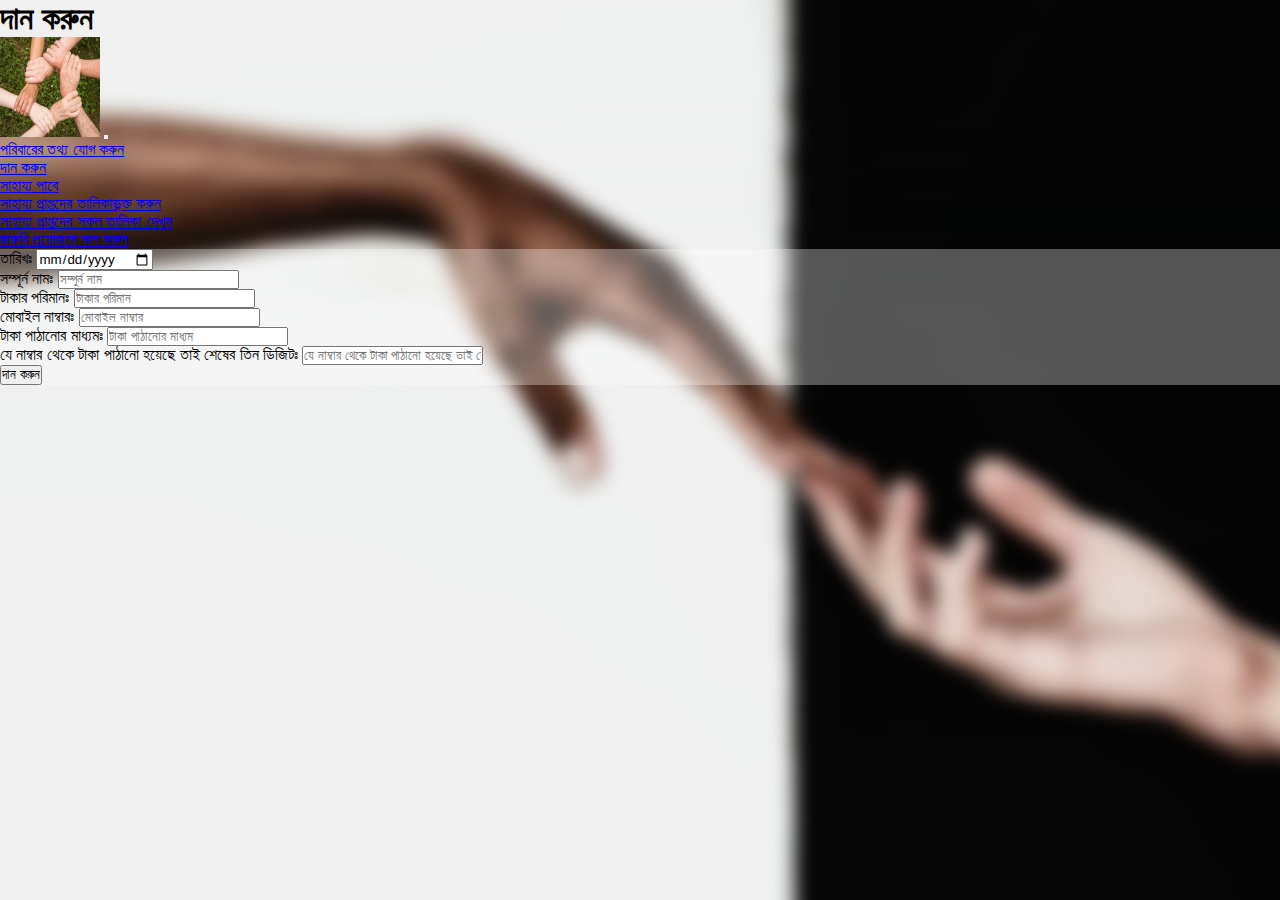
==== donate.html @ 592f37b3 "Add files via upload" ====
<!DOCTYPE html>
<html lang="en">
<head>
  <meta charset="UTF-8">
  <meta http-equiv="X-UA-Compatible" content="IE=edge">
  <meta name="viewport" content="width=device-width, initial-scale=1.0">
  <link rel="shortcut icon" href="./Assets/image/favicon.png" type="image/x-icon">
  <title>দান করুন</title>
  <link href="https://cdn.jsdelivr.net/npm/bootstrap@5.3.0-alpha3/dist/css/bootstrap.min.css" rel="stylesheet" integrity="sha384-KK94CHFLLe+nY2dmCWGMq91rCGa5gtU4mk92HdvYe+M/SXH301p5ILy+dN9+nJOZ" crossorigin="anonymous">
  <script src="https://cdn.jsdelivr.net/npm/bootstrap@5.3.0-alpha3/dist/js/bootstrap.bundle.min.js" integrity="sha384-ENjdO4Dr2bkBIFxQpeoTz1HIcje39Wm4jDKdf19U8gI4ddQ3GYNS7NTKfAdVQSZe" crossorigin="anonymous"></script>
  <link rel="stylesheet" href="./style.css">
</head>
<body>

  <div class="loaderWrap">
    <div class="spinner-border"></div>
  </div>

  <header>
    <div class="container">
      <div class="brand d-flex justify-content-center align-content-center pt-3">
        <h1 class="text-center btn btn-danger fs-1">দান করুন</h1>
      </div>
    </div>
  </header>
  <section>
    <div class="container-fluid">
      <nav class="navbar navbar-expand-lg bg-body-tertiary">
        <div class="container-fluid">
          <a class="navbar-brand fs-1" href="./index.html"><img class="rounded-circle" src="./Assets/image/logo.jpg" alt="logo" style="width:100px"></a>
          <button class="navbar-toggler" type="button" data-bs-toggle="collapse" data-bs-target="#navbarSupportedContent" aria-controls="navbarSupportedContent" aria-expanded="false" aria-label="Toggle navigation">
            <span class="navbar-toggler-icon"></span>
          </button>
          <div class="collapse navbar-collapse" id="navbarSupportedContent">
            <ul class="navbar-nav me-auto mb-2 mb-lg-0">
              <li class="nav-item me-2 mb-2">
                <a class="btn btn-success fs-4" href="./family_data_add.html">পরিবারের তথ্য যোগ করুন</a>
              </li>
              <li class="nav-item me-2 mb-2">
                <a class="btn btn-danger fs-4" href="./donate.html">দান করুন</a>
              </li>
              <li class="nav-item me-2 mb-2">
                <a class="btn btn-warning fs-4" href="./get_help.html">সাহায্য পাবে</a>
              </li>
              <li class="nav-item me-2 mb-2">
                <a class="btn btn-info fs-4" href="./helped_family_listing.html">সাহায্য প্রাপ্তদের তালিকাভুক্ত করুন</a>
              </li>
              <li class="nav-item me-2 mb-2">
                <a class="btn btn-primary fs-4" href="./list_helped_people.html">সাহায্য প্রাপ্তদের সকল তালিকা দেখুন</a>
              </li>
            </ul>
            <div class="emergency mb-2">
              <div><a href="tel:018232223" class="btn btn-danger fs-4">জরুরি প্রয়োজনে কল করুন</a></div>
            </div>
          </div>
        </div>
      </nav>
    </div>
  </section>

  <section>
    <div class="container p-3">
      <form action="https://sheetdb.io/api/v1/r9idtakig9x8w" method="post" id="sheetdb-form">
        <div class="formwrap p-4 rounded">
          <div class="mb-3">
            <label for="date" class="form-label fs-4">তারিখঃ</label>
            <input type="date" class="form-control" id="date" name="data[Date]" placeholder="তারিখ" required>
            
          </div>
          <div class="mb-3">
            <label for="fullname" class="form-label fs-4">সম্পূর্ন নামঃ</label>
            <input type="text" class="form-control" id="fullname" name="data[Full Name]" placeholder="সম্পূর্ন নাম">
            
          </div>
          <div class="mb-3">
            <label for="amount" class="form-label fs-4">টাকার পরিমানঃ</label>
            <input type="number" class="form-control" id="amount" name="data[Money Amount]" placeholder="টাকার পরিমান" required>
            
          </div>
          <div class="mb-3">
            <label for="mobile" class="form-label fs-4">মোবাইল নাম্বারঃ</label>
            <input type="number" class="form-control" id="mobile" name="data[Mobile Number]" placeholder="মোবাইল নাম্বার">
            
          </div>
          <div class="mb-3">
            <label for="method" class="form-label fs-4">টাকা পাঠানোর মাধ্যমঃ</label>
            <input type="text" class="form-control" id="method" name="data[Method]" placeholder="টাকা পাঠানোর মাধ্যম" required>
            
          </div>
          <div class="mb-3">
            <label for="lastdigit" class="form-label fs-4">যে নাম্বার থেকে টাকা পাঠানো হয়েছে তাই শেষের তিন ডিজিটঃ</label>
            <input type="number" class="form-control" id="lastdigit" name="data[Last Digit]" placeholder="যে নাম্বার থেকে টাকা পাঠানো হয়েছে তাই শেষের তিন ডিজিট" required>
            
          </div>
          
          <div class="mb-3">
            <div id="addmessage" class="form-text fs-2"></div>
          </div>

          <button type="submit" class="btn btn-primary fs-4">দান করুন</button>
        </div>
      </form>
    </div>
  </section>




  <script>
      const msg = document.getElementById('addmessage');
      const sheetLink = document.getElementById('sheetLink');

      let form = document.getElementById('sheetdb-form');
        form.addEventListener("submit", e => {
          e.preventDefault();
          fetch(form.action, {
              method : "POST",
              body: new FormData(document.getElementById("sheetdb-form")),
          }).then(
              response => response.json()
          ).then((html) => {
            // you can put any JS code here
            
            msg.innerHTML = 'আপনার দানকৃত অর্থ আমাদের ডাটাবেজ এ সফলভাবে সংরক্ষন হয়েছে। আজকের মধ্যে আপনাকে কল করে এটি নিশ্চিত করা হবে। ধন্যবাদ ❤️'

            form.reset();

          });
        });
  </script>

  <script>
    const loader = document.querySelector('.loaderWrap');
    const spin = document.querySelector('.loader>div');
    const body = document.querySelector('body');

    window.addEventListener('load',function(){
      loader.style.display = 'none';
      body.style.overflow = 'initial';
      spin.classList.remove('spinner-border');
    })
    
  </script>

</body>
</html>
---- style.css ----
@import url('https://fonts.maateen.me/bangla/font.css');

* {
  margin: 0px;
  padding: 0px;
  box-sizing: border-box;
  font-family: 'Bangla', sans-serif !important;

}
/* Chrome, Safari, Edge, Opera */
input::-webkit-outer-spin-button,
input::-webkit-inner-spin-button {
  -webkit-appearance: none;
  margin: 0;
}

/* Firefox */
input[type=number] {
  -moz-appearance: textfield;
}
body {
  background-image: url(./Assets/image/webbg.jpg);
  background-repeat: no-repeat;
  background-size: cover;
  background-attachment: fixed;
  overflow: hidden;
}

input,textarea {
  box-shadow: none !important;
}

.formwrap {
  background-color: #ffffff52;
}

.loaderWrap {
  width: 100vw !important;
  height: 100vh !important;
  background: #00000036;
  color: white;
  font-size: 3rem;
  display: grid;
  place-content: center;
  align-items: center;
}
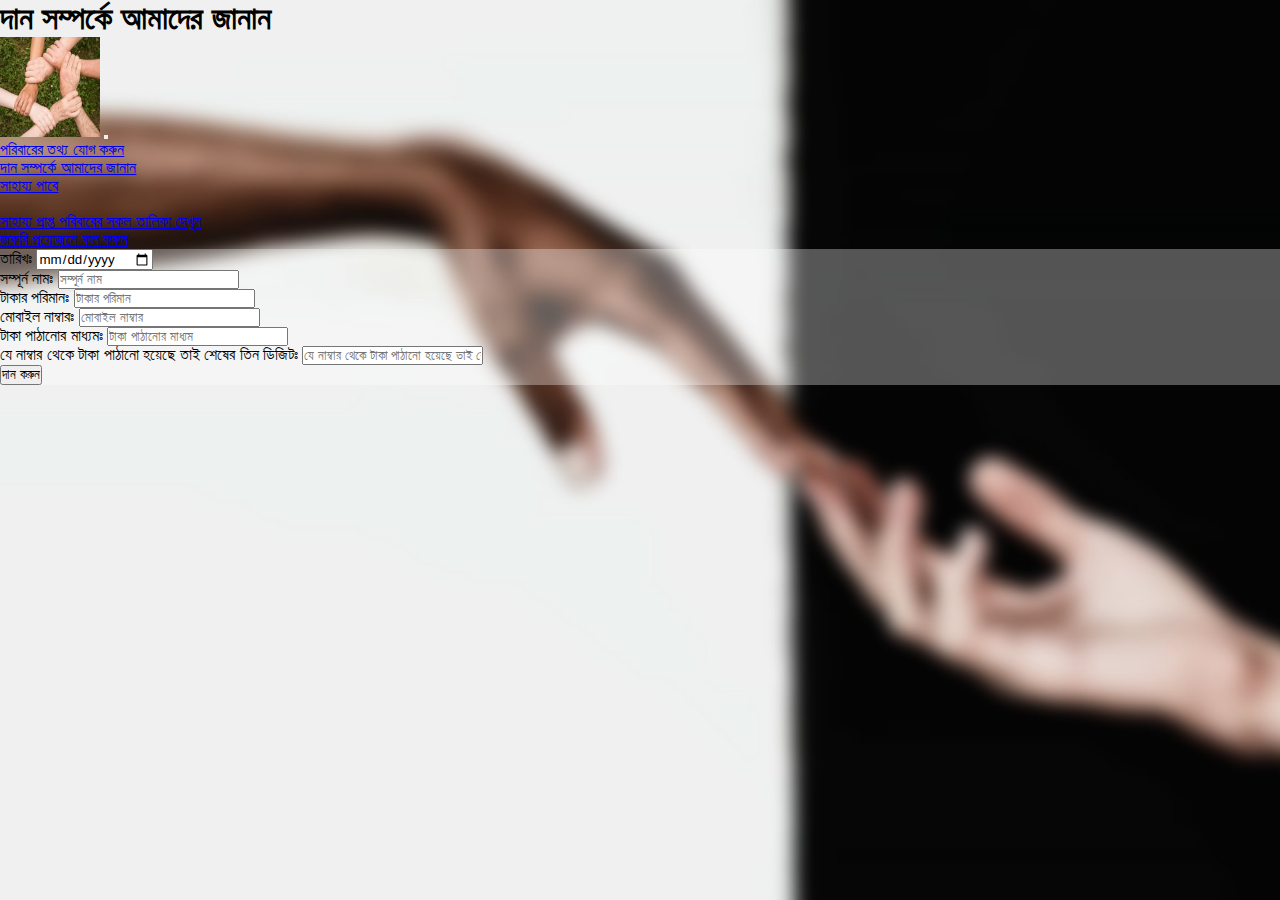
==== commit efbbe91c: "Add files via upload" ====
--- a/donate.html
+++ b/donate.html
@@ -5,7 +5,7 @@
   <meta http-equiv="X-UA-Compatible" content="IE=edge">
   <meta name="viewport" content="width=device-width, initial-scale=1.0">
   <link rel="shortcut icon" href="./Assets/image/favicon.png" type="image/x-icon">
-  <title>দান করুন</title>
+  <title>দান সম্পর্কে আমাদের জানান</title>
   <link href="https://cdn.jsdelivr.net/npm/bootstrap@5.3.0-alpha3/dist/css/bootstrap.min.css" rel="stylesheet" integrity="sha384-KK94CHFLLe+nY2dmCWGMq91rCGa5gtU4mk92HdvYe+M/SXH301p5ILy+dN9+nJOZ" crossorigin="anonymous">
   <script src="https://cdn.jsdelivr.net/npm/bootstrap@5.3.0-alpha3/dist/js/bootstrap.bundle.min.js" integrity="sha384-ENjdO4Dr2bkBIFxQpeoTz1HIcje39Wm4jDKdf19U8gI4ddQ3GYNS7NTKfAdVQSZe" crossorigin="anonymous"></script>
   <link rel="stylesheet" href="./style.css">
@@ -19,7 +19,7 @@
   <header>
     <div class="container">
       <div class="brand d-flex justify-content-center align-content-center pt-3">
-        <h1 class="text-center btn btn-danger fs-1">দান করুন</h1>
+        <h1 class="text-center btn btn-danger fs-1">দান সম্পর্কে আমাদের জানান</h1>
       </div>
     </div>
   </header>
@@ -37,20 +37,19 @@
                 <a class="btn btn-success fs-4" href="./family_data_add.html">পরিবারের তথ্য যোগ করুন</a>
               </li>
               <li class="nav-item me-2 mb-2">
-                <a class="btn btn-danger fs-4" href="./donate.html">দান করুন</a>
+                <a class="btn btn-danger fs-4" href="./donate.html">দান সম্পর্কে আমাদের জানান</a>
               </li>
               <li class="nav-item me-2 mb-2">
                 <a class="btn btn-warning fs-4" href="./get_help.html">সাহায্য পাবে</a>
               </li>
               <li class="nav-item me-2 mb-2">
-                <a class="btn btn-info fs-4" href="./helped_family_listing.html">সাহায্য প্রাপ্তদের তালিকাভুক্ত করুন</a>
               </li>
               <li class="nav-item me-2 mb-2">
-                <a class="btn btn-primary fs-4" href="./list_helped_people.html">সাহায্য প্রাপ্তদের সকল তালিকা দেখুন</a>
+                <a class="btn btn-primary fs-4" href="./list_helped_people.html">সাহায্য প্রাপ্ত পরিবারের সকল তালিকা দেখুন</a>
               </li>
             </ul>
             <div class="emergency mb-2">
-              <div><a href="tel:018232223" class="btn btn-danger fs-4">জরুরি প্রয়োজনে কল করুন</a></div>
+              <div><a href="tel:01968668506" class="btn btn-danger fs-4">জরুরি প্রয়োজনে কল করুন</a></div>
             </div>
           </div>
         </div>
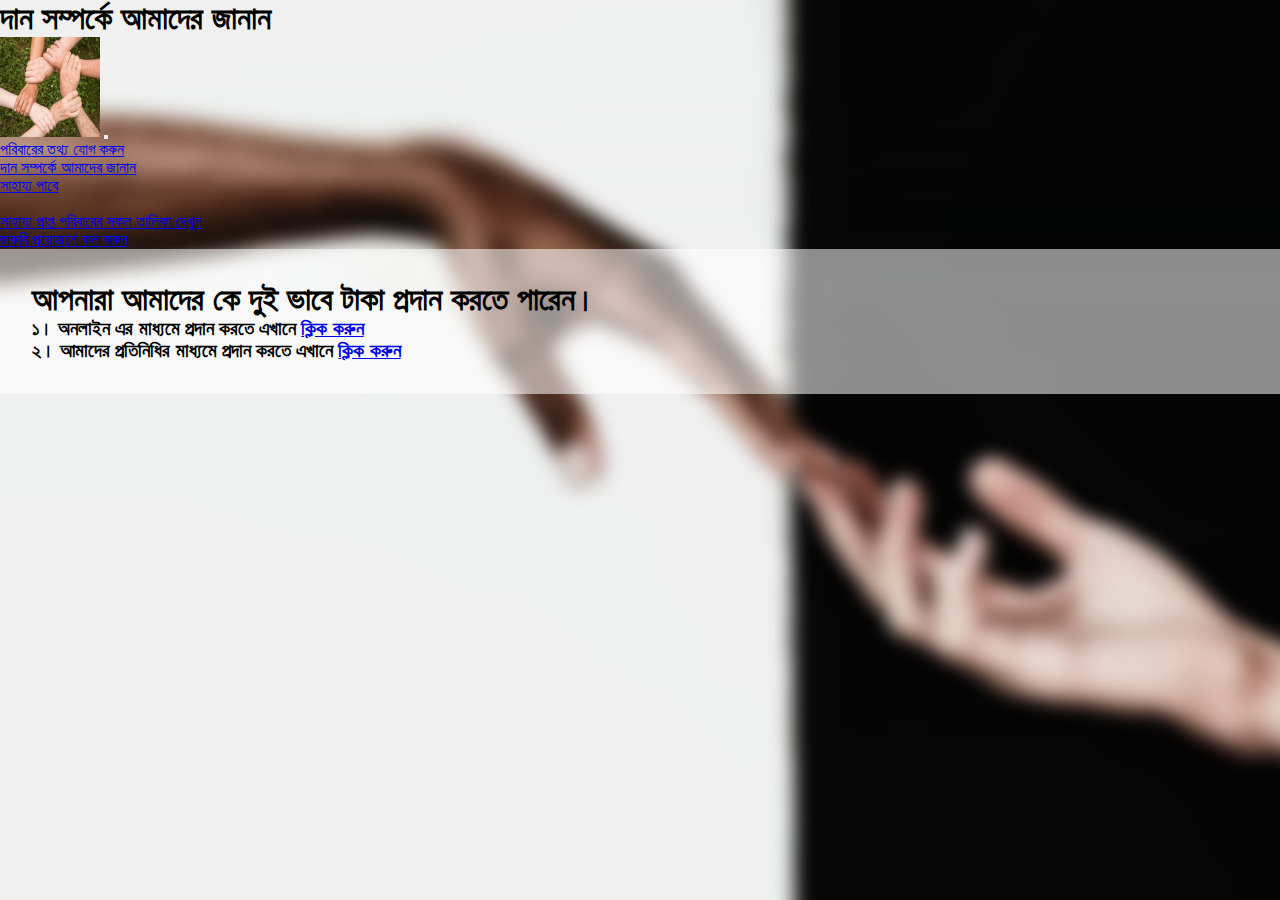
==== commit 9bb51036: "Add files via upload" ====
--- a/donate.html
+++ b/donate.html
@@ -58,50 +58,14 @@
   </section>
 
   <section>
-    <div class="container p-3">
-      <form action="https://sheetdb.io/api/v1/r9idtakig9x8w" method="post" id="sheetdb-form">
-        <div class="formwrap p-4 rounded">
-          <div class="mb-3">
-            <label for="date" class="form-label fs-4">তারিখঃ</label>
-            <input type="date" class="form-control" id="date" name="data[Date]" placeholder="তারিখ" required>
-            
-          </div>
-          <div class="mb-3">
-            <label for="fullname" class="form-label fs-4">সম্পূর্ন নামঃ</label>
-            <input type="text" class="form-control" id="fullname" name="data[Full Name]" placeholder="সম্পূর্ন নাম">
-            
-          </div>
-          <div class="mb-3">
-            <label for="amount" class="form-label fs-4">টাকার পরিমানঃ</label>
-            <input type="number" class="form-control" id="amount" name="data[Money Amount]" placeholder="টাকার পরিমান" required>
-            
-          </div>
-          <div class="mb-3">
-            <label for="mobile" class="form-label fs-4">মোবাইল নাম্বারঃ</label>
-            <input type="number" class="form-control" id="mobile" name="data[Mobile Number]" placeholder="মোবাইল নাম্বার">
-            
-          </div>
-          <div class="mb-3">
-            <label for="method" class="form-label fs-4">টাকা পাঠানোর মাধ্যমঃ</label>
-            <input type="text" class="form-control" id="method" name="data[Method]" placeholder="টাকা পাঠানোর মাধ্যম" required>
-            
-          </div>
-          <div class="mb-3">
-            <label for="lastdigit" class="form-label fs-4">যে নাম্বার থেকে টাকা পাঠানো হয়েছে তাই শেষের তিন ডিজিটঃ</label>
-            <input type="number" class="form-control" id="lastdigit" name="data[Last Digit]" placeholder="যে নাম্বার থেকে টাকা পাঠানো হয়েছে তাই শেষের তিন ডিজিট" required>
-            
-          </div>
-          
-          <div class="mb-3">
-            <div id="addmessage" class="form-text fs-2"></div>
-          </div>
-
-          <button type="submit" class="btn btn-primary fs-4">দান করুন</button>
-        </div>
-      </form>
+    <div class="container">
+      <div class="donatetitle mt-3">
+        <h1>আপনারা আমাদের কে দুই ভাবে টাকা প্রদান করতে পারেন।</h1>
+        <h3>১। অনলাইন এর মাধ্যমে প্রদান করতে এখানে <a href="./online_donate.html">ক্লিক করুন</a></h3>
+        <h3>২। আমাদের প্রতিনিধির মাধ্যমে প্রদান করতে এখানে <a href="./offline_donate.html">ক্লিক করুন</a></h3>
+      </div>
     </div>
   </section>
-
 
 
 
--- a/style.css
+++ b/style.css
@@ -26,7 +26,7 @@
   overflow: hidden;
 }
 
-input,textarea {
+input,textarea,select {
   box-shadow: none !important;
 }
 
@@ -43,4 +43,16 @@
   display: grid;
   place-content: center;
   align-items: center;
+}
+
+.subTitle h3{
+  color: white;
+  background: #ff6347b8;
+  padding: 0.5rem;
+  display: inline-block;
+}
+
+.ourActivity,.ourAim,.donatetitle,.ourProtinidi,.ourProtinidiTable{
+  background: #ffffff8c;
+  padding: 2rem;
 }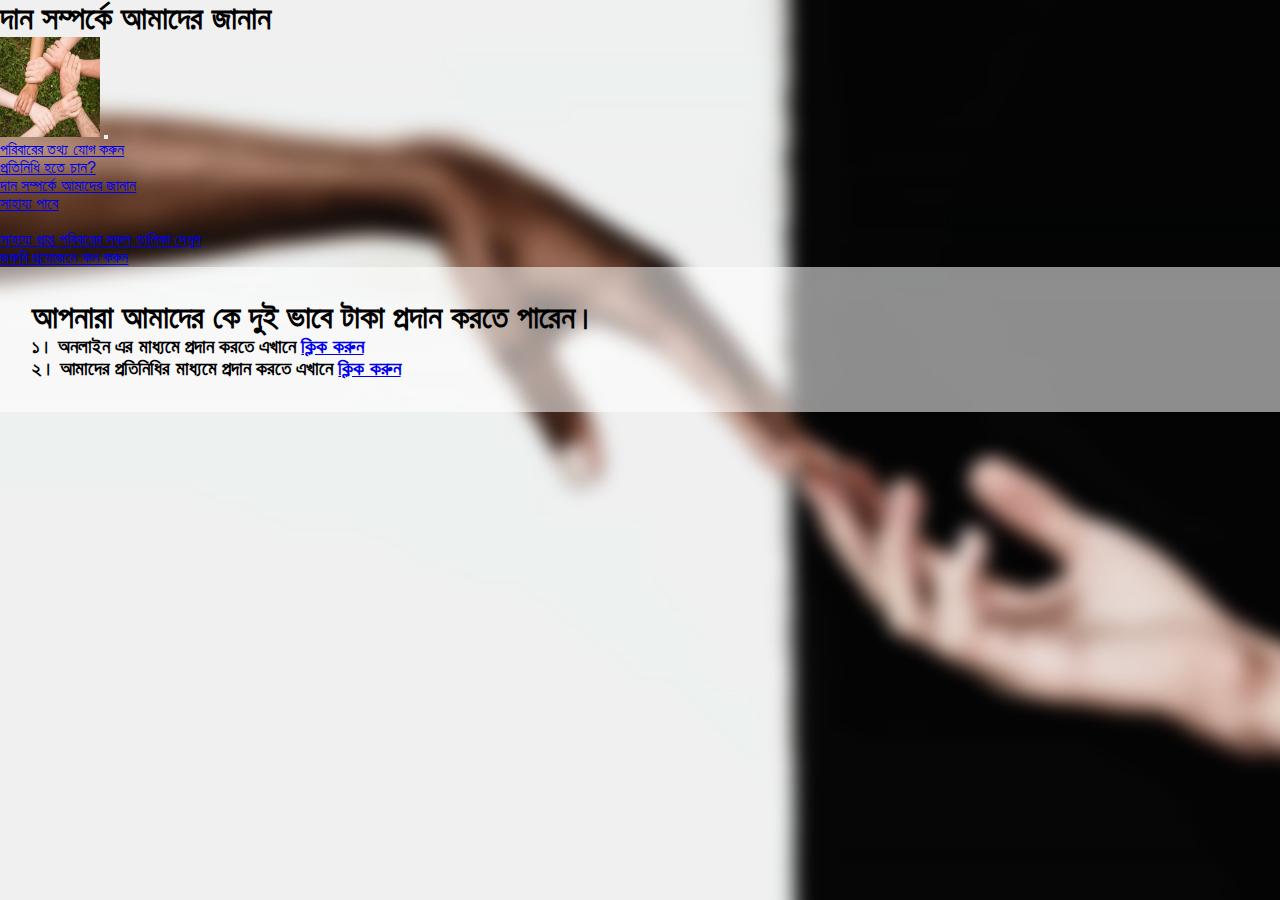
==== commit 34917cad: "Add files via upload" ====
--- a/donate.html
+++ b/donate.html
@@ -35,6 +35,9 @@
             <ul class="navbar-nav me-auto mb-2 mb-lg-0">
               <li class="nav-item me-2 mb-2">
                 <a class="btn btn-success fs-4" href="./family_data_add.html">পরিবারের তথ্য যোগ করুন</a>
+              </li>
+              <li class="nav-item me-2 mb-2">
+                <a class="btn btn-primary fs-4" href="./representative.html">প্রতিনিধি হতে চান?</a>
               </li>
               <li class="nav-item me-2 mb-2">
                 <a class="btn btn-danger fs-4" href="./donate.html">দান সম্পর্কে আমাদের জানান</a>
--- a/style.css
+++ b/style.css
@@ -52,7 +52,7 @@
   display: inline-block;
 }
 
-.ourActivity,.ourAim,.donatetitle,.ourProtinidi,.ourProtinidiTable{
+.ourActivity,.ourAim,.donatetitle,.ourProtinidi,.ourProtinidiTable,.onlinedonateNumber{
   background: #ffffff8c;
   padding: 2rem;
 }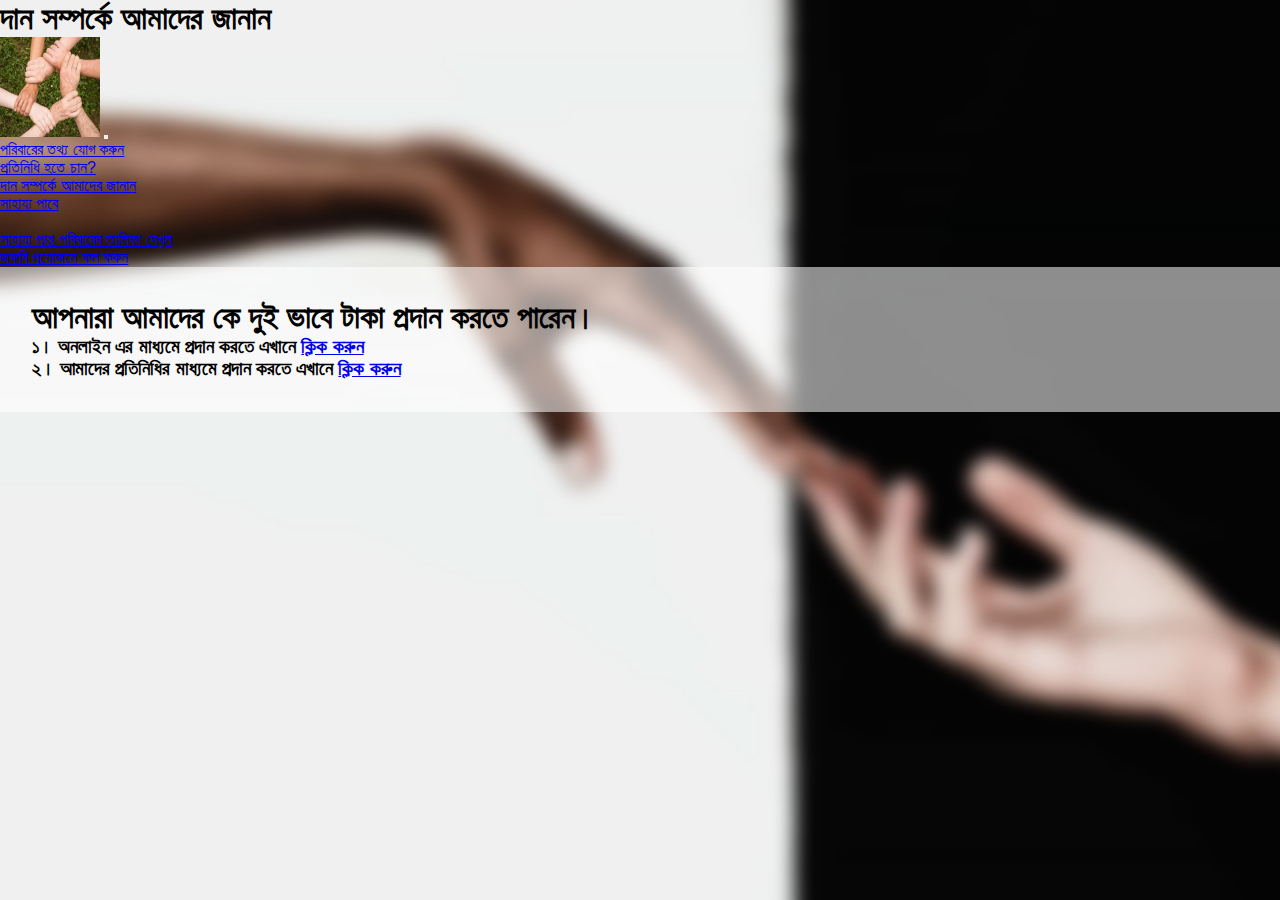
==== commit 8df461a7: "Add files via upload" ====
--- a/donate.html
+++ b/donate.html
@@ -48,7 +48,7 @@
               <li class="nav-item me-2 mb-2">
               </li>
               <li class="nav-item me-2 mb-2">
-                <a class="btn btn-primary fs-4" href="./list_helped_people.html">সাহায্য প্রাপ্ত পরিবারের সকল তালিকা দেখুন</a>
+                <a class="btn btn-primary fs-4" href="./list_helped_people.html">সাহায্য প্রাপ্ত পরিবারের তালিকা দেখুন</a>
               </li>
             </ul>
             <div class="emergency mb-2">
@@ -63,7 +63,7 @@
   <section>
     <div class="container">
       <div class="donatetitle mt-3">
-        <h1>আপনারা আমাদের কে দুই ভাবে টাকা প্রদান করতে পারেন।</h1>
+        <h1 class="fw-bold">আপনারা আমাদের কে দুই ভাবে টাকা প্রদান করতে পারেন।</h1>
         <h3>১। অনলাইন এর মাধ্যমে প্রদান করতে এখানে <a href="./online_donate.html">ক্লিক করুন</a></h3>
         <h3>২। আমাদের প্রতিনিধির মাধ্যমে প্রদান করতে এখানে <a href="./offline_donate.html">ক্লিক করুন</a></h3>
       </div>
--- a/style.css
+++ b/style.css
@@ -52,7 +52,23 @@
   display: inline-block;
 }
 
-.ourActivity,.ourAim,.donatetitle,.ourProtinidi,.ourProtinidiTable,.onlinedonateNumber{
+.ourActivity,.ourAim,.donatetitle,.ourProtinidi,.ourProtinidiTable,.onlinedonateNumber,.representativetitle{
   background: #ffffff8c;
   padding: 2rem;
+}
+
+.representativetitle:before {
+  content: "";
+  position: absolute;
+  width: 25px;
+  height: 25px;
+  background: red;
+  border-radius: 100%;
+  top: 42px;
+  left: 10px;
+}
+
+.representativetitle {
+  position: relative;
+  padding-left: 3rem;
 }